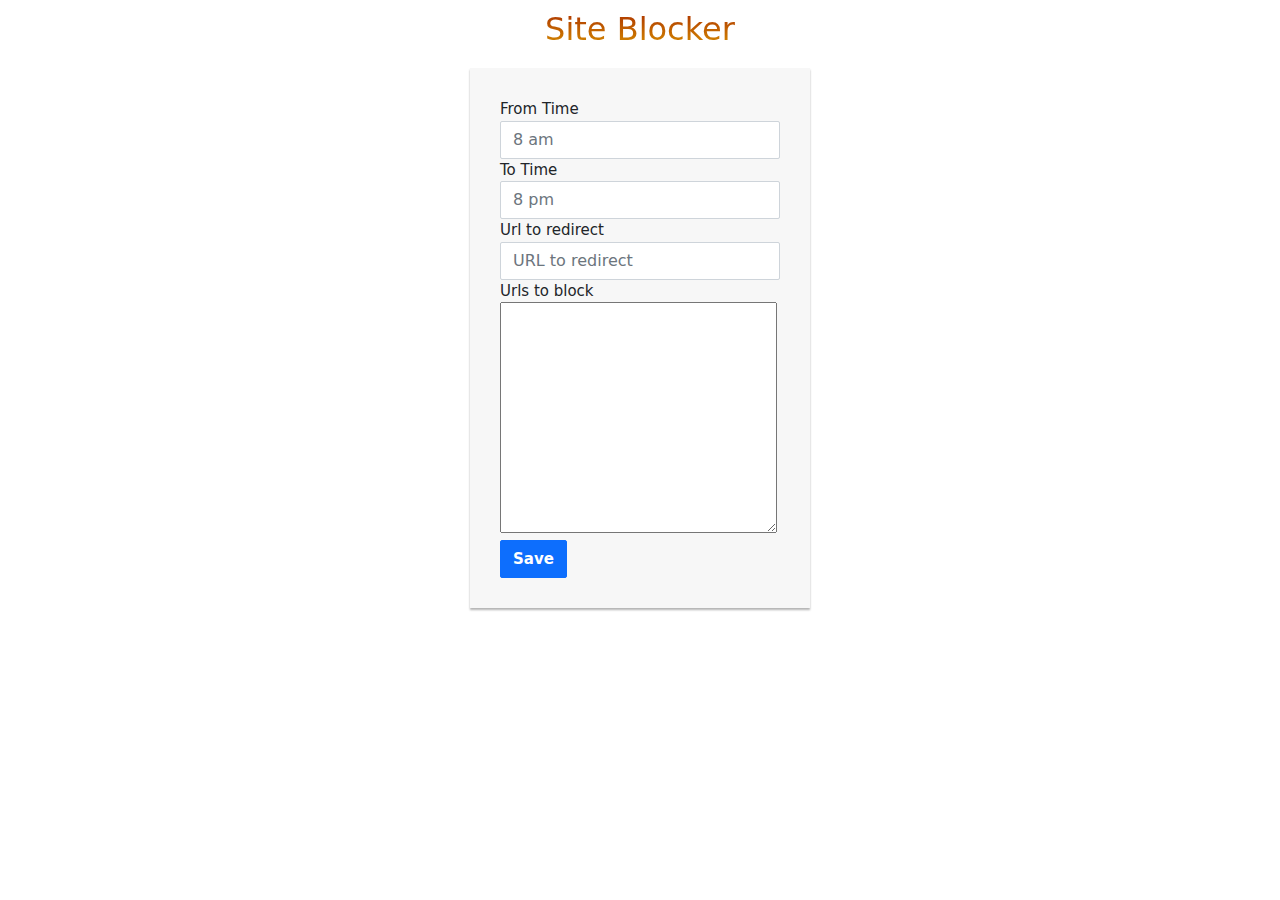
==== sites_block_extension/popup.html @ a2c4eb2c "init porject" ====
<!DOCTYPE html>
<html lang="en">

<head>
    <title></title>
    <link rel="stylesheet" href="bootstrap.min.css">

    <script src="jquery.min.js"></script>
    <script src="bootstrap.min.js"></script>

    <style>
        .main {
            height: 600px;
        }

        .text-center {
            padding-top: 10px;
            padding-bottom: 10px;
            margin: 0;
            font-size: 32px;
            background: -webkit-linear-gradient(#9f1500, #e3aa00);
            background-clip: content-box;
            -webkit-background-clip: text;
            -webkit-text-fill-color: transparent;
        }

        .settings-form {
            width: 340px;
            margin: 10px auto;
            font-size: 15px;
        }

        .settings-form form {
            margin-bottom: 15px;
            background: #f7f7f7;
            box-shadow: 0px 2px 2px rgba(0, 0, 0, 0.3);
            padding: 30px;
        }

        .settings-form h2 {
            margin: 0 0 15px;
        }

        .form-control,
        .btn {
            min-height: 38px;
            border-radius: 2px;
        }

        .btn {
            font-size: 15px;
            font-weight: bold;
        }
    </style>
</head>

<body class="main">
<div class="firstScreen">
    <div>
        <h2 class="text-center">Site Blocker</h2>
    </div>
    <div class="settings-form">
        <form>
            <div class="form-group">
                <label for="fromtime">From Time</label>
                <input type="text" id="fromtime" name="fromtime" class="form-control" placeholder="8 am">
            </div>
            <div class="form-group">
                <label for="totime">To Time</label>
                <input type="text" id="totime" name="totime" class="form-control" placeholder="8 pm">
            </div>
            <div class="form-group">
                <label for="urltoredirect">Url to redirect</label>
                <input type="text" id="urltoredirect" name="urltoredirect" class="form-control"
                       placeholder="URL to redirect"
                       required>
            </div>
            <div class="form-group">
                <label for="urltoblcok">Urls to block</label>
                <textarea rows="10" cols="32" id="urltoblcok" name="urltoblcok"></textarea>
            </div>
            <div class="form-group">
                <button type="button" class="btn btn-primary btn-block" id="loginButton">Save</button>
            </div>
        </form>
    </div>
</div>

</body>
</html>
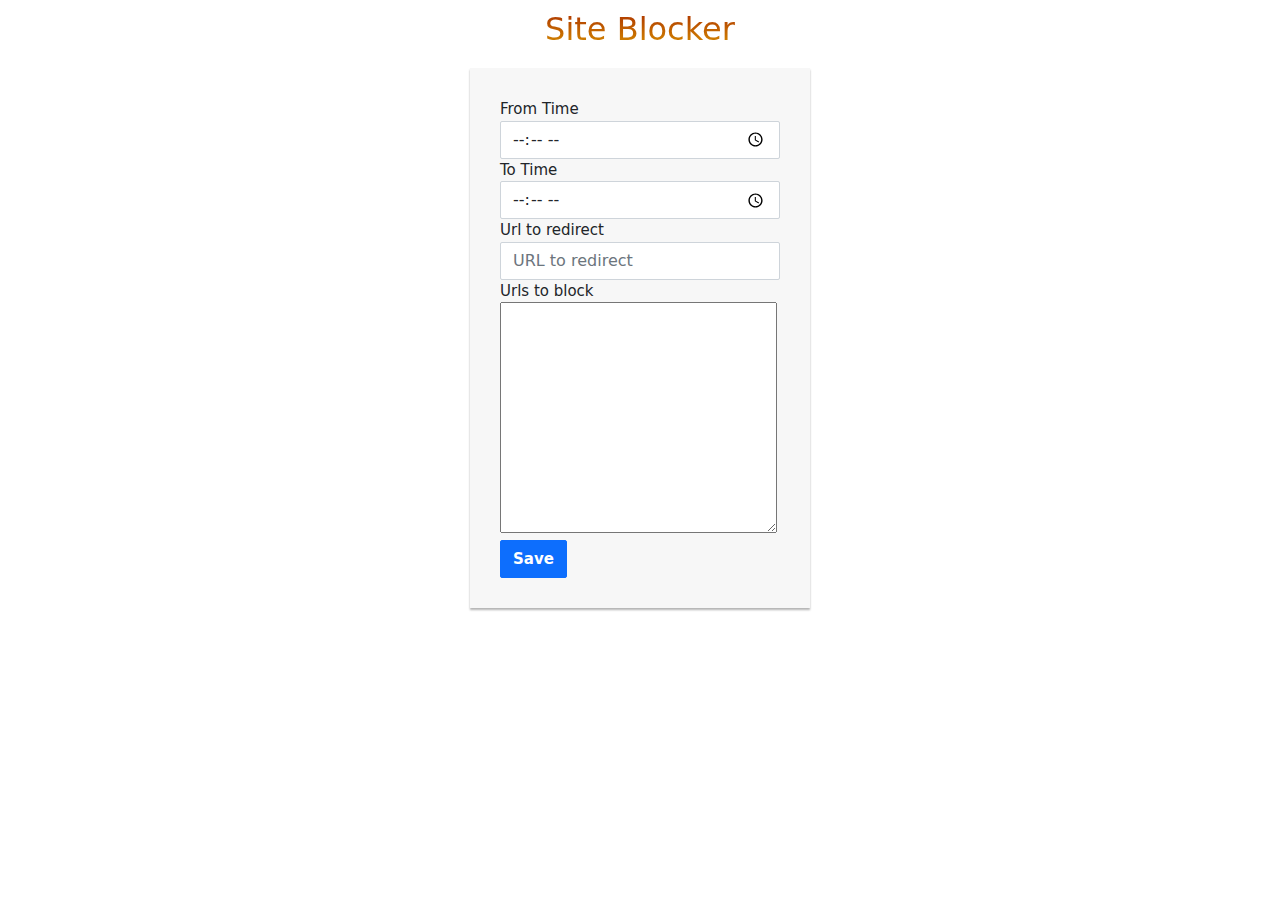
==== commit 673348ae: "update site blocker to new version manifest, chegne settings storage" ====
--- a/sites_block_extension/popup.html
+++ b/sites_block_extension/popup.html
@@ -62,29 +62,29 @@
     <div class="settings-form">
         <form>
             <div class="form-group">
-                <label for="fromtime">From Time</label>
-                <input type="text" id="fromtime" name="fromtime" class="form-control" placeholder="8 am">
+                <label for="fromTime">From Time</label>
+                <input type="time" id="fromTime" name="fromTime" class="form-control" placeholder="8 am">
             </div>
             <div class="form-group">
-                <label for="totime">To Time</label>
-                <input type="text" id="totime" name="totime" class="form-control" placeholder="8 pm">
+                <label for="toTime">To Time</label>
+                <input type="time" id="toTime" name="toTime" class="form-control" placeholder="8 pm">
             </div>
             <div class="form-group">
-                <label for="urltoredirect">Url to redirect</label>
-                <input type="text" id="urltoredirect" name="urltoredirect" class="form-control"
+                <label for="URLtoRedirect">Url to redirect</label>
+                <input type="text" id="URLtoRedirect" name="URLtoRedirect" class="form-control"
                        placeholder="URL to redirect"
                        required>
             </div>
             <div class="form-group">
-                <label for="urltoblcok">Urls to block</label>
-                <textarea rows="10" cols="32" id="urltoblcok" name="urltoblcok"></textarea>
+                <label for="URLStoBlock">Urls to block</label>
+                <textarea rows="10" cols="32" id="URLStoBlock" name="URLStoBlock"></textarea>
             </div>
             <div class="form-group">
-                <button type="button" class="btn btn-primary btn-block" id="loginButton">Save</button>
+                <button type="button" class="btn btn-primary btn-block" id="saveSettings">Save</button>
             </div>
         </form>
     </div>
 </div>
-
+<script src="popup.js"></script>
 </body>
 </html>